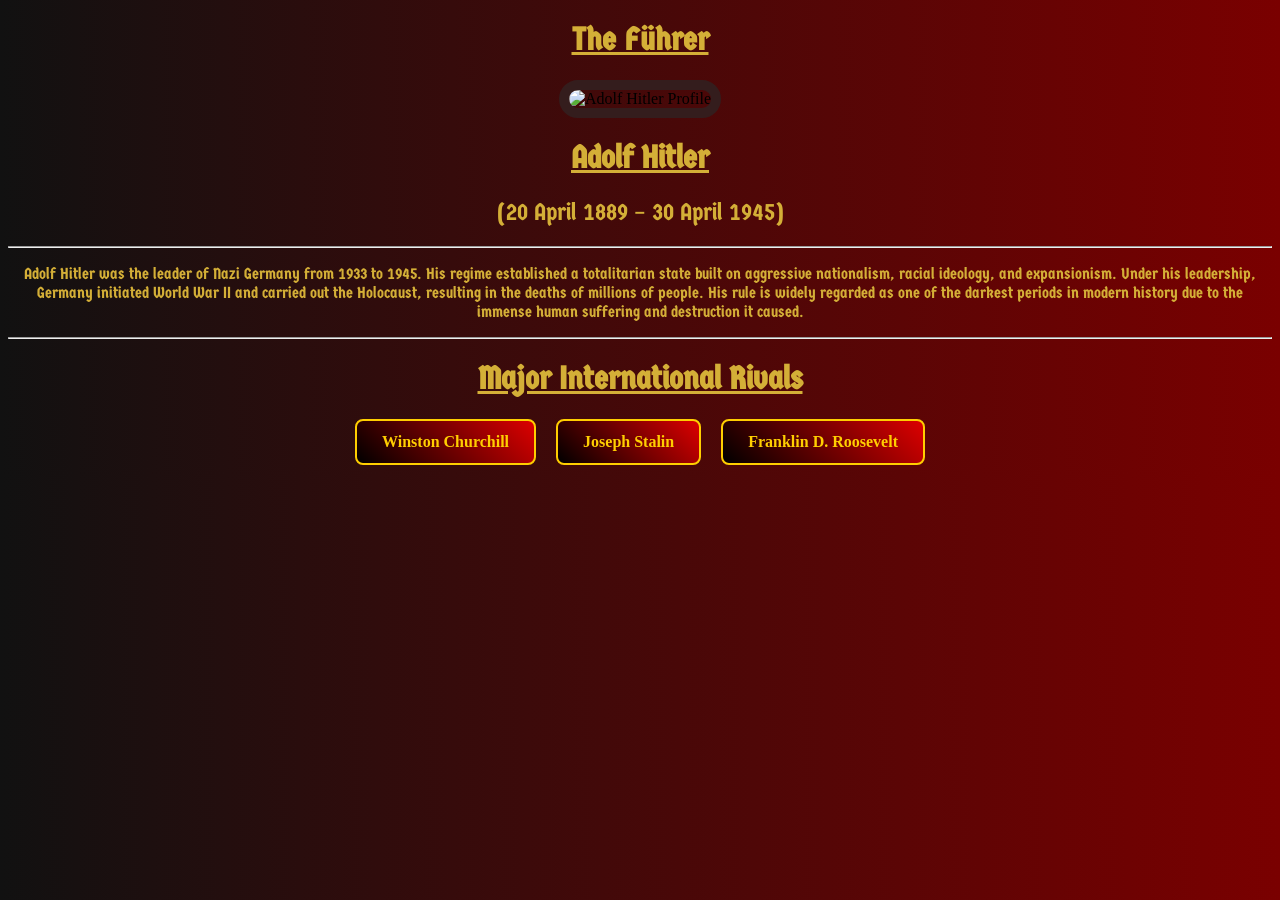
==== index.html @ c88761ae "index.html is hitler's profile" ====
<!DOCTYPE html>
<html lang="en">
<head>
    <meta charset="UTF-8">
    <meta name="viewport" content="width=device-width, initial-scale=1.0">
    <link rel="stylesheet" href="./style.css">
    <title>Adolf Hitler</title>

    <link rel="preconnect" href="https://fonts.googleapis.com">
    <link rel="preconnect" href="https://fonts.gstatic.com" crossorigin>
    <link href="https://fonts.googleapis.com/css2?family=Germania+One&display=swap" rel="stylesheet">

</head>

<body>

    <div>     
        <h1 class = "title">The Führer</h1>
    </div>

    <div class="card">
        <img class ="image" src="./assets/images/Adolf-Hitler-1933.webp" alt="Adolf Hitler Profile">
        <h1>Adolf Hitler</h1>
        <h2>(20 April 1889 – 30 April 1945)</h2>
        <hr>
        <p>Adolf Hitler was the leader of Nazi Germany from 1933 to 1945. His regime established a totalitarian state built on aggressive nationalism, racial ideology, and expansionism. Under his leadership, Germany initiated World War II and carried out the Holocaust, resulting in the deaths of millions of people. His rule is widely regarded as one of the darkest periods in modern history due to the immense human suffering and destruction it caused.</p>
        <hr>
        <h1>Major International Rivals</h1>
    </div>

    <div class="buttons">
        <a href="./winston.html">Winston Churchill</a>
        <a href="./stalin.html">Joseph Stalin</a>
        <a href="./frank.html">Franklin D. Roosevelt</a>
    </div>
</body>
</html>
---- style.css ----
body {
  background: linear-gradient(to right, #111111, #7a0000);
}

.card{
    text-align: center;
}

.title{
    text-align: center; 
}

.image{
    width: 300px;
    border-radius: 500px;
    border: 10px solid rgb(52, 29, 29);
}

h1{
    text-decoration: underline;
    font-family: "Germania One", system-ui;
    font-weight: 900;
    font-style: normal;
color: #D4AF37;
    
}

h2{
    font-family: "Germania One", system-ui;
    font-weight: 500;
    font-style: normal;
color: #D4AF37;
}

p{
    font-family: "Germania One", system-ui;
    font-weight: 200;
    font-style: normal;
color: #D4AF37;
}

.buttons {
  display: flex;
  justify-content: center;
  gap: 20px;
}

.buttons a {
  padding: 12px 25px;
  background: linear-gradient(45deg, #000000, #dd0000);
  color: #ffce00 !important; /* gold text */
  text-decoration: none;
  border-radius: 8px;
  font-weight: bold;
  transition: 0.3s ease;
  border: 2px solid #ffce00;
}

.buttons a:hover {
  background: linear-gradient(45deg, #dd0000, #ffce00);
  color: #000000;
  transform: translateY(-3px);
  box-shadow: 0 8px 15px rgba(0, 0, 0, 0.4);
}
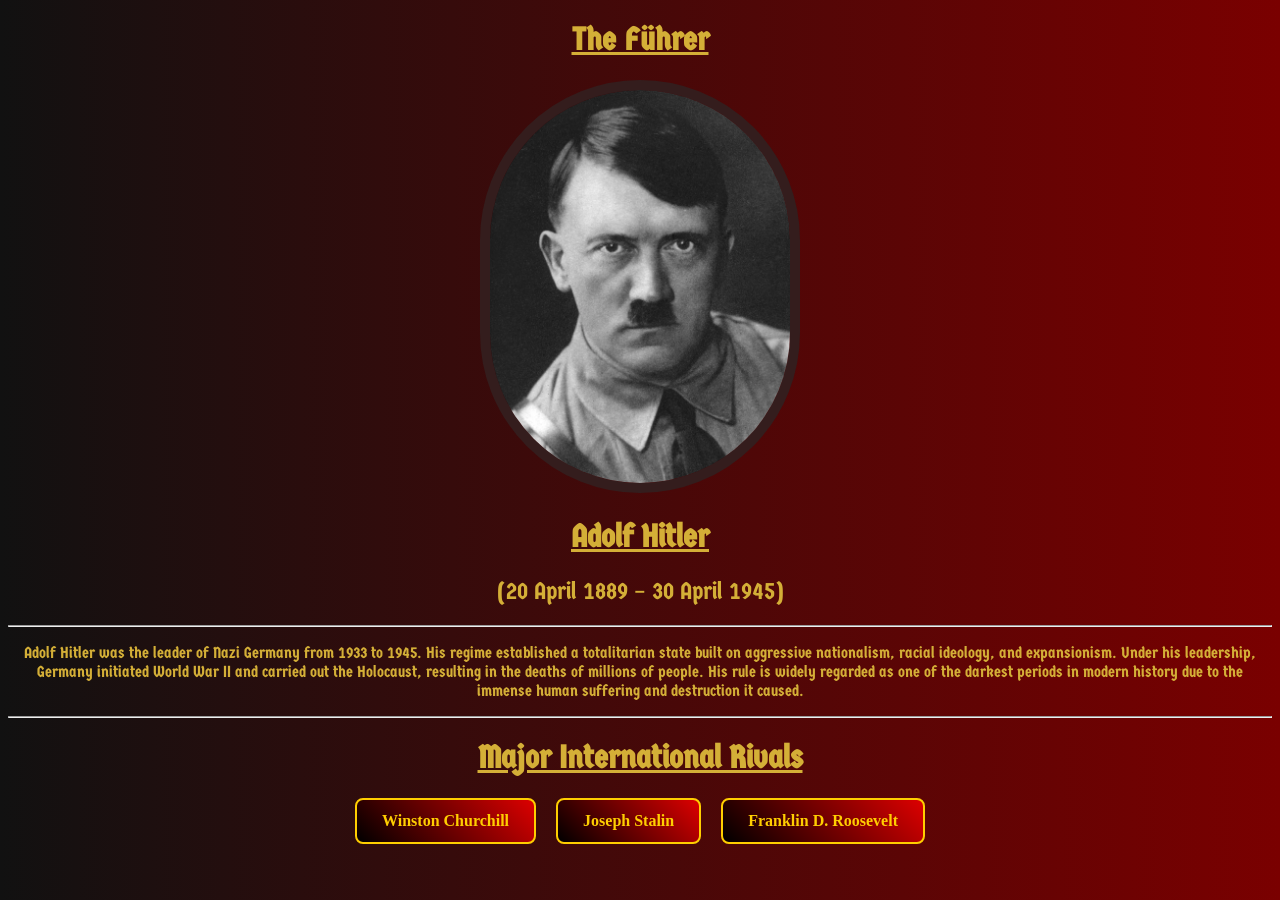
==== commit 806d406a: "Add lazy loading to image in index.html Added lazy loading to the image for performance optimization" ====
--- a/index.html
+++ b/index.html
@@ -19,7 +19,7 @@
     </div>
 
     <div class="card">
-        <img class ="image" src="./assets/images/Adolf-Hitler-1933.webp" alt="Adolf Hitler Profile">
+        <img class ="image" src="assets/images/Adolf-Hitler-1933.webp" alt="Adolf Hitler Profile" loading="lazy">
         <h1>Adolf Hitler</h1>
         <h2>(20 April 1889 – 30 April 1945)</h2>
         <hr>
@@ -34,4 +34,6 @@
         <a href="./frank.html">Franklin D. Roosevelt</a>
     </div>
 </body>
-</html>+
+</html>
+
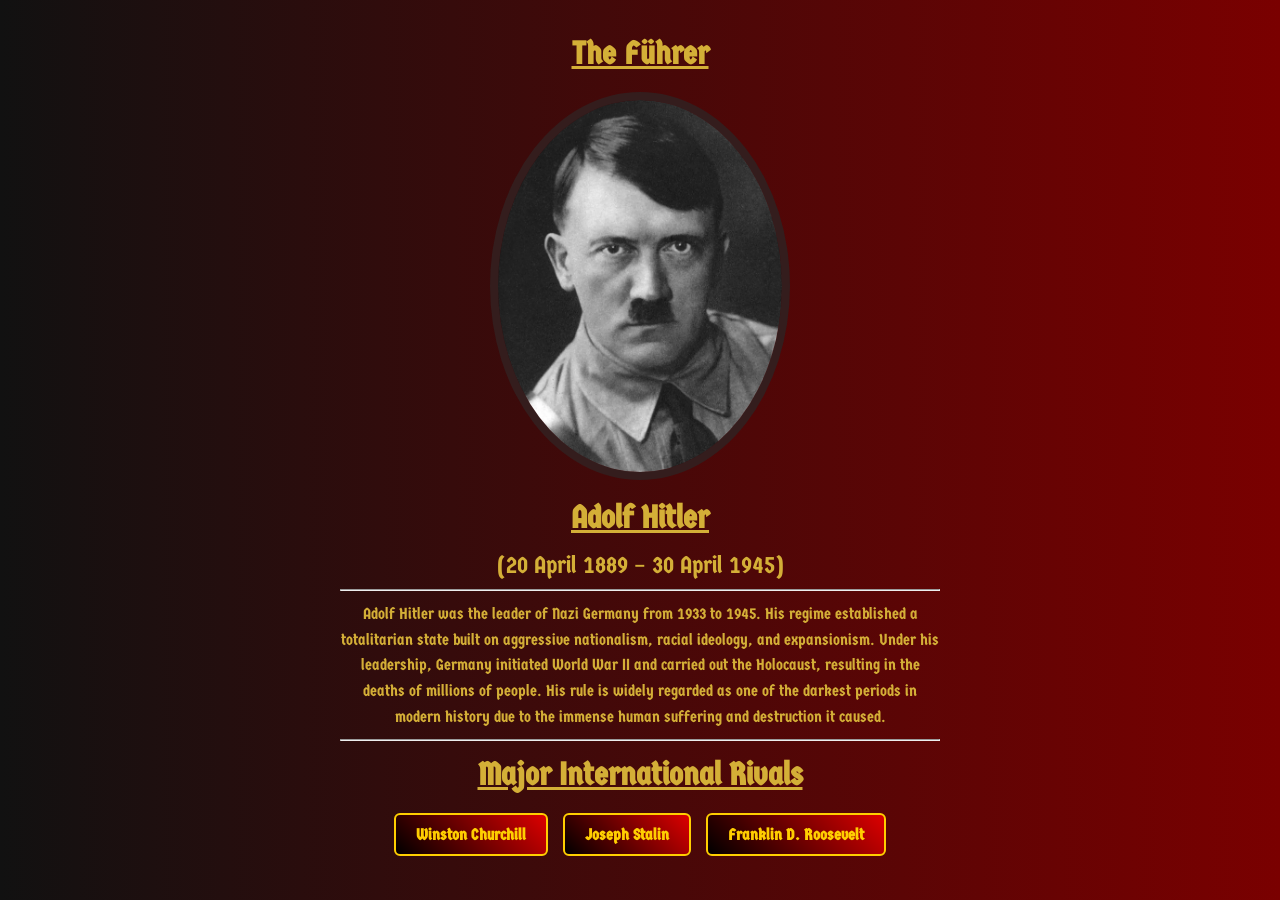
==== commit cf570a0a: "Refactor index.html with semantic HTML elements Reorganized HTML structure with semantic elements an" ====
--- a/index.html
+++ b/index.html
@@ -1,39 +1,47 @@
 <!DOCTYPE html>
 <html lang="en">
 <head>
-    <meta charset="UTF-8">
-    <meta name="viewport" content="width=device-width, initial-scale=1.0">
-    <link rel="stylesheet" href="./style.css">
-    <title>Adolf Hitler</title>
+<meta charset="UTF-8">
+<meta name="viewport" content="width=device-width, initial-scale=1.0">
+<title>Adolf Hitler</title>
 
-    <link rel="preconnect" href="https://fonts.googleapis.com">
-    <link rel="preconnect" href="https://fonts.gstatic.com" crossorigin>
-    <link href="https://fonts.googleapis.com/css2?family=Germania+One&display=swap" rel="stylesheet">
+<link rel="preconnect" href="https://fonts.googleapis.com">
+<link rel="preconnect" href="https://fonts.gstatic.com" crossorigin>
+<link href="https://fonts.googleapis.com/css2?family=Germania+One&display=swap" rel="stylesheet">
 
+<link rel="stylesheet" href="style.css">
 </head>
 
 <body>
 
-    <div>     
-        <h1 class = "title">The Führer</h1>
-    </div>
+<header>
+  <h1 class="title">The Führer</h1>
+</header>
 
-    <div class="card">
-        <img class ="image" src="assets/images/Adolf-Hitler-1933.webp" alt="Adolf Hitler Profile" loading="lazy">
-        <h1>Adolf Hitler</h1>
-        <h2>(20 April 1889 – 30 April 1945)</h2>
-        <hr>
-        <p>Adolf Hitler was the leader of Nazi Germany from 1933 to 1945. His regime established a totalitarian state built on aggressive nationalism, racial ideology, and expansionism. Under his leadership, Germany initiated World War II and carried out the Holocaust, resulting in the deaths of millions of people. His rule is widely regarded as one of the darkest periods in modern history due to the immense human suffering and destruction it caused.</p>
-        <hr>
-        <h1>Major International Rivals</h1>
-    </div>
+<main class="card">
+  <img 
+    class="image"
+    src="assets/images/Adolf-Hitler-1933.webp"
+    width="300"
+    height="300"
+    alt="Portrait of Adolf Hitler"
+    fetchpriority="high">
+    
+  <h1>Adolf Hitler</h1>
+  <h2>(20 April 1889 – 30 April 1945)</h2>
+  <hr>
+  <p>
+    Adolf Hitler was the leader of Nazi Germany from 1933 to 1945. His regime established a totalitarian state built on aggressive nationalism, racial ideology, and expansionism. Under his leadership, Germany initiated World War II and carried out the Holocaust, resulting in the deaths of millions of people. His rule is widely regarded as one of the darkest periods in modern history due to the immense human suffering and destruction it caused.
+  </p>
+  <hr>
+  <h1>Major International Rivals</h1>
+</main>
 
-    <div class="buttons">
-        <a href="./winston.html">Winston Churchill</a>
-        <a href="./stalin.html">Joseph Stalin</a>
-        <a href="./frank.html">Franklin D. Roosevelt</a>
-    </div>
+<nav class="buttons">
+  <a href="winston.html">Winston Churchill</a>
+  <a href="stalin.html">Joseph Stalin</a>
+  <a href="frank.html">Franklin D. Roosevelt</a>
+</nav>
+
 </body>
-
 </html>
-
--- a/style.css
+++ b/style.css
@@ -1,64 +1,72 @@
+* {
+  margin: 0;
+  padding: 0;
+  box-sizing: border-box;
+}
+
 body {
   background: linear-gradient(to right, #111111, #7a0000);
+  font-family: "Germania One", system-ui;
+  color: #D4AF37;
+  text-align: center;
+  padding: 20px;
 }
 
-.card{
-    text-align: center;
+.card {
+  max-width: 600px;
+  margin: auto;
 }
 
-.title{
-    text-align: center; 
+.title {
+  margin-bottom: 20px;
 }
 
-.image{
-    width: 300px;
-    border-radius: 500px;
-    border: 10px solid rgb(52, 29, 29);
+.image {
+  width: 100%;
+  max-width: 300px;
+  height: auto;
+  border-radius: 50%;
+  border: 8px solid #341d1d;
 }
 
-h1{
-    text-decoration: underline;
-    font-family: "Germania One", system-ui;
-    font-weight: 900;
-    font-style: normal;
-color: #D4AF37;
-    
+h1 {
+  text-decoration: underline;
+  font-weight: 900;
+  margin: 15px 0;
 }
 
-h2{
-    font-family: "Germania One", system-ui;
-    font-weight: 500;
-    font-style: normal;
-color: #D4AF37;
+h2 {
+  font-weight: 500;
+  margin-bottom: 10px;
 }
 
-p{
-    font-family: "Germania One", system-ui;
-    font-weight: 200;
-    font-style: normal;
-color: #D4AF37;
+p {
+  font-weight: 300;
+  line-height: 1.6;
+  margin: 10px 0;
 }
 
 .buttons {
   display: flex;
   justify-content: center;
-  gap: 20px;
+  gap: 15px;
+  flex-wrap: wrap;
+  margin-top: 20px;
 }
 
 .buttons a {
-  padding: 12px 25px;
+  padding: 10px 20px;
   background: linear-gradient(45deg, #000000, #dd0000);
-  color: #ffce00 !important; /* gold text */
+  color: #ffce00;
   text-decoration: none;
-  border-radius: 8px;
+  border-radius: 6px;
   font-weight: bold;
-  transition: 0.3s ease;
   border: 2px solid #ffce00;
+  transition: all 0.3s ease;
 }
 
 .buttons a:hover {
   background: linear-gradient(45deg, #dd0000, #ffce00);
   color: #000000;
-  transform: translateY(-3px);
-  box-shadow: 0 8px 15px rgba(0, 0, 0, 0.4);
+  transform: translateY(-2px);
 }
